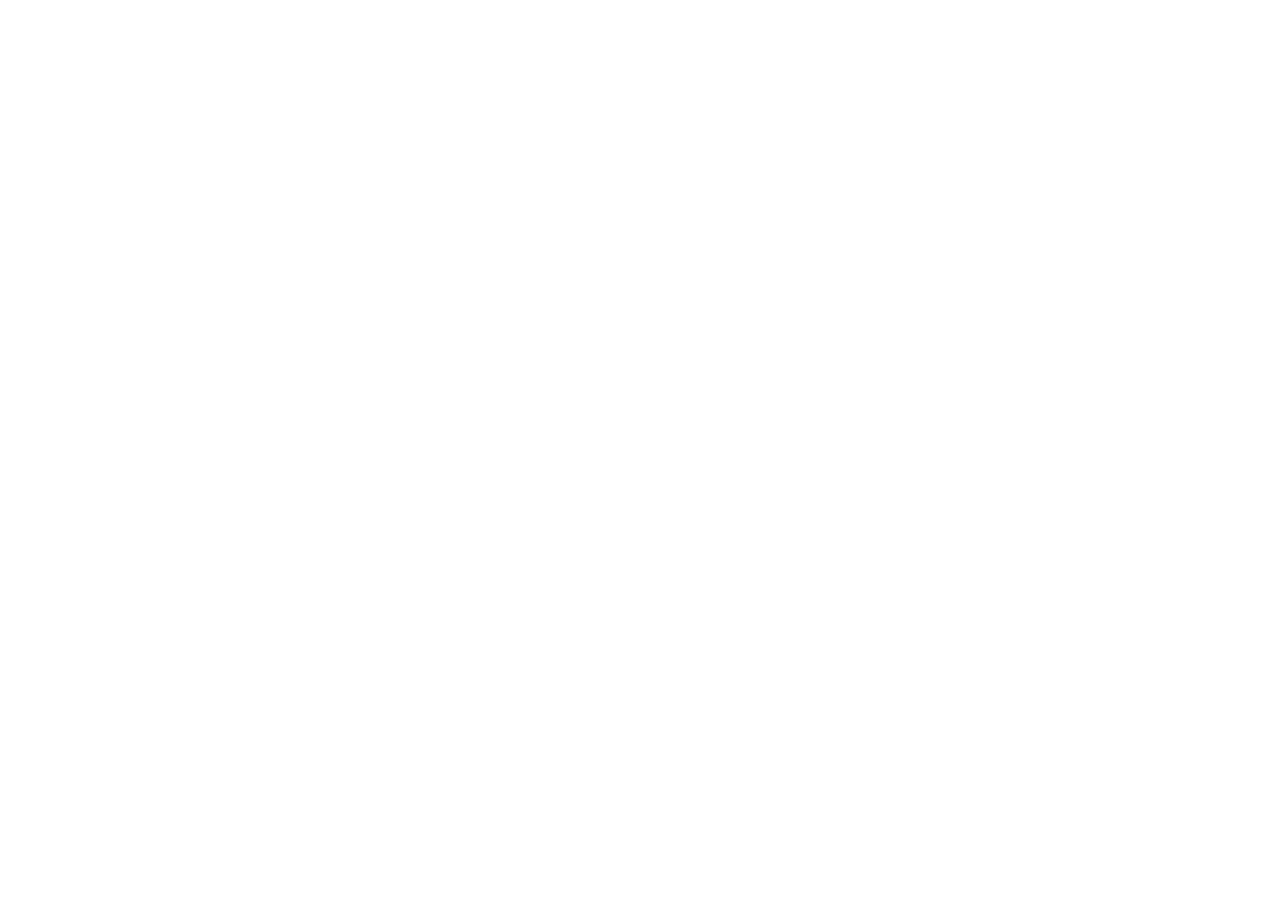
==== DataMatcher/dataMatcher.html @ b2eb9903 "Exchange sliders with input select." ====
<!DOCTYPE html>
<html lang="en">
<head>
    <title>DataMatcher</title>
    <meta charset="utf-8">
    <meta name="viewport" content="width=device-width, initial-scale=1">
    <script src="https://d3js.org/d3.v6.min.js"></script>
    <script src="dataMatcher.js"></script>
</head>
<body>
    <table id="output">
    </table>
</body>
</html>
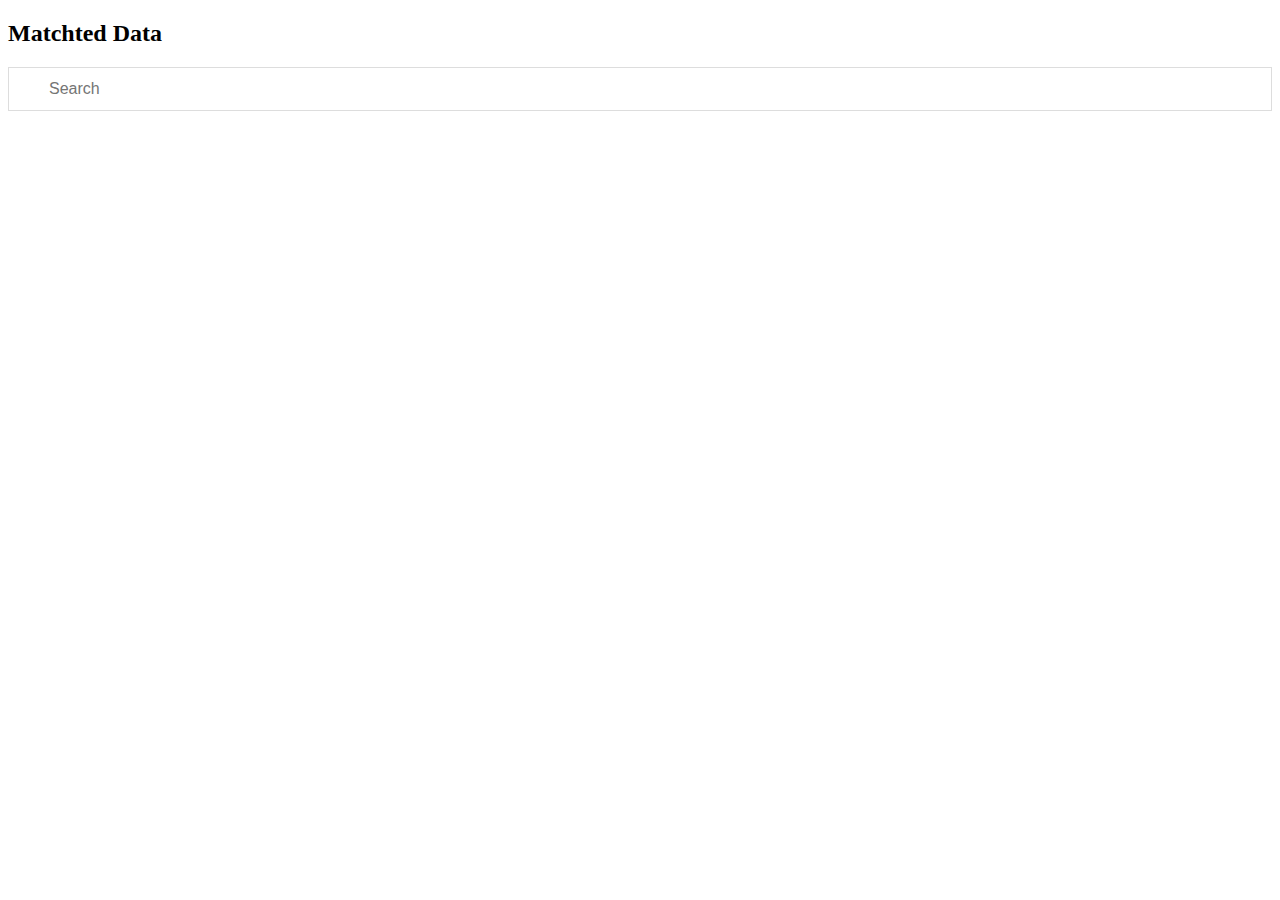
==== commit e4b685ab: "Improve dataMatcher and improve performance." ====
--- a/DataMatcher/dataMatcher.html
+++ b/DataMatcher/dataMatcher.html
@@ -5,10 +5,71 @@
     <meta charset="utf-8">
     <meta name="viewport" content="width=device-width, initial-scale=1">
     <script src="https://d3js.org/d3.v6.min.js"></script>
-    <script src="dataMatcher.js"></script>
+    <script src="dataMatcherV2.js"></script>
+    <style>
+        * {
+            box-sizing: border-box;
+        }
+
+        #myInput {
+            background-position: 10px 10px;
+            background-repeat: no-repeat;
+            width: 100%;
+            font-size: 16px;
+            padding: 12px 20px 12px 40px;
+            border: 1px solid #ddd;
+            margin-bottom: 12px;
+        }
+
+        #myTable {
+            border-collapse: collapse;
+            width: 100%;
+            border: 1px solid #ddd;
+            font-size: 18px;
+        }
+
+        #myTable th, #myTable td {
+            text-align: left;
+            padding: 12px;
+        }
+
+        #myTable tr {
+            border-bottom: 1px solid #ddd;
+        }
+
+        #myTable tr.header, #myTable tr:hover {
+            background-color: #f1f1f1;
+        }
+    </style>
 </head>
 <body>
-    <table id="output">
-    </table>
+
+<h2>Matchted Data</h2>
+
+<input type="text" id="myInput" onchange="myFunction()" placeholder="Search" title="Search">
+
+<table id="myTable"></table>
+
+<script>
+    function myFunction() {
+        let input, filter, table, tr, td, i, txtValue;
+        input = document.getElementById("myInput");
+        filter = input.value.toUpperCase();
+        table = document.getElementById("myTable");
+        tr = table.getElementsByTagName("tr");
+        for (i = 0; i < tr.length; i++) {
+            td = tr[i].getElementsByTagName("td")[0];
+            if (td) {
+                txtValue = td.textContent || td.innerText;
+                if (txtValue.toUpperCase().indexOf(filter) > -1) {
+                    tr[i].style.display = "";
+                } else {
+                    tr[i].style.display = "none";
+                }
+            }
+        }
+    }
+</script>
+
 </body>
-</html>+</html>
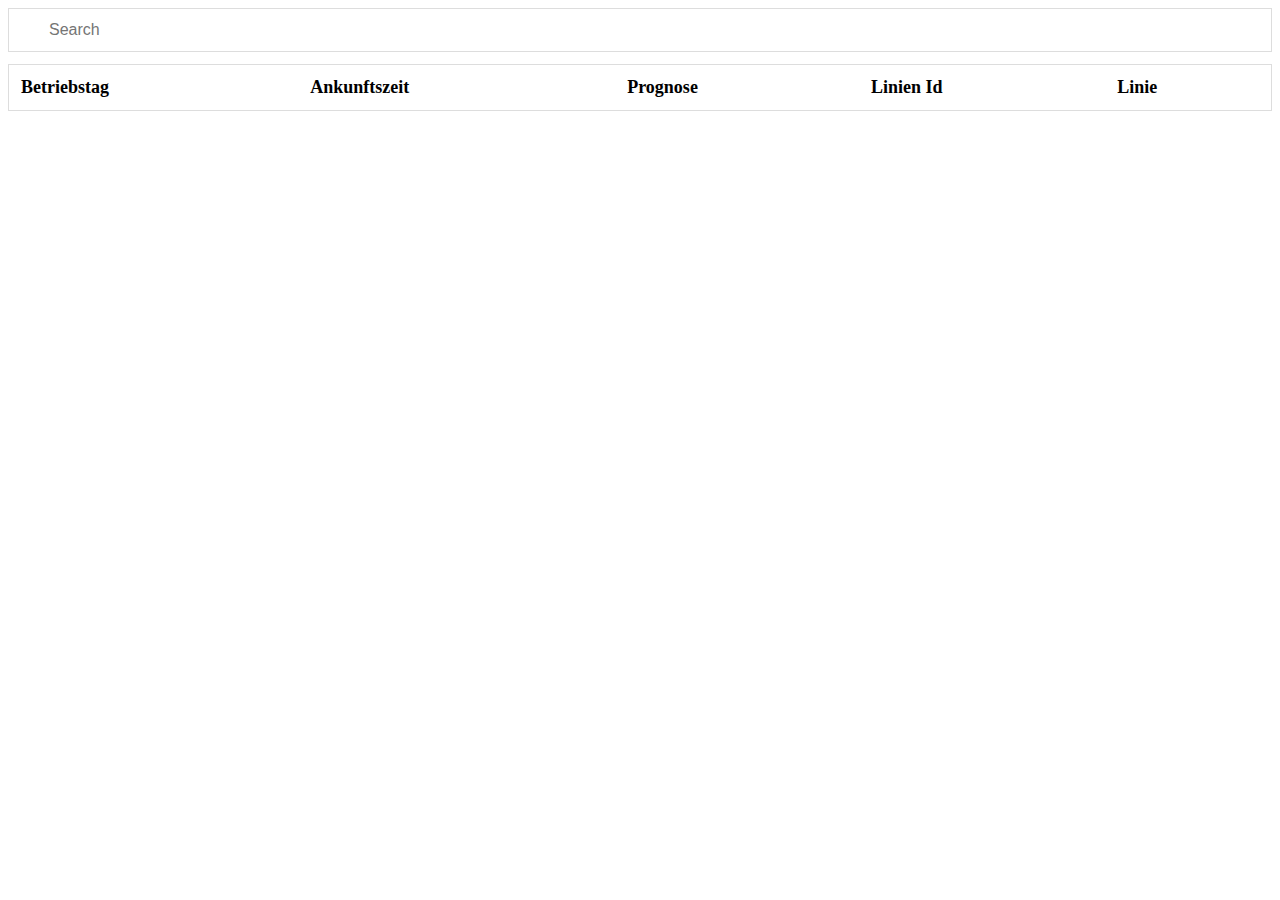
==== commit f799dba2: "Improve dataMatcher." ====
--- a/DataMatcher/dataMatcher.html
+++ b/DataMatcher/dataMatcher.html
@@ -4,72 +4,41 @@
     <title>DataMatcher</title>
     <meta charset="utf-8">
     <meta name="viewport" content="width=device-width, initial-scale=1">
+    <link rel="stylesheet" href="dataMatcher.css">
     <script src="https://d3js.org/d3.v6.min.js"></script>
     <script src="dataMatcherV2.js"></script>
-    <style>
-        * {
-            box-sizing: border-box;
-        }
-
-        #myInput {
-            background-position: 10px 10px;
-            background-repeat: no-repeat;
-            width: 100%;
-            font-size: 16px;
-            padding: 12px 20px 12px 40px;
-            border: 1px solid #ddd;
-            margin-bottom: 12px;
-        }
-
-        #myTable {
-            border-collapse: collapse;
-            width: 100%;
-            border: 1px solid #ddd;
-            font-size: 18px;
-        }
-
-        #myTable th, #myTable td {
-            text-align: left;
-            padding: 12px;
-        }
-
-        #myTable tr {
-            border-bottom: 1px solid #ddd;
-        }
-
-        #myTable tr.header, #myTable tr:hover {
-            background-color: #f1f1f1;
-        }
-    </style>
 </head>
 <body>
+    <input type="text" id="myInput" onchange="search()" placeholder="Search" title="Search">
+    <table id="myTable">
+        <tr>
+            <th>Betriebstag</th>
+            <th>Ankunftszeit</th>
+            <th>Prognose</th>
+            <th>Linien Id</th>
+            <th>Linie</th>
+        </tr>
+    </table>
 
-<h2>Matchted Data</h2>
-
-<input type="text" id="myInput" onchange="myFunction()" placeholder="Search" title="Search">
-
-<table id="myTable"></table>
-
-<script>
-    function myFunction() {
-        let input, filter, table, tr, td, i, txtValue;
-        input = document.getElementById("myInput");
-        filter = input.value.toUpperCase();
-        table = document.getElementById("myTable");
-        tr = table.getElementsByTagName("tr");
-        for (i = 0; i < tr.length; i++) {
-            td = tr[i].getElementsByTagName("td")[0];
-            if (td) {
-                txtValue = td.textContent || td.innerText;
-                if (txtValue.toUpperCase().indexOf(filter) > -1) {
-                    tr[i].style.display = "";
-                } else {
-                    tr[i].style.display = "none";
+    <script>
+        function search() {
+            let input, filter, table, tr, td, i, txtValue;
+            input = document.getElementById("myInput");
+            filter = input.value.toUpperCase();
+            table = document.getElementById("myTable");
+            tr = table.getElementsByTagName("tr");
+            for (i = 0; i < tr.length; i++) {
+                td = tr[i].getElementsByTagName("td")[0];
+                if (td) {
+                    txtValue = td.textContent || td.innerText;
+                    if (txtValue.toUpperCase().indexOf(filter) > -1) {
+                        tr[i].style.display = "";
+                    } else {
+                        tr[i].style.display = "none";
+                    }
                 }
             }
         }
-    }
-</script>
-
+    </script>
 </body>
 </html>
--- a/DataMatcher/dataMatcher.css
+++ b/DataMatcher/dataMatcher.css
@@ -0,0 +1,33 @@
+* {
+    box-sizing: border-box;
+}
+
+#myInput {
+    background-position: 10px 10px;
+    background-repeat: no-repeat;
+    width: 100%;
+    font-size: 16px;
+    padding: 12px 20px 12px 40px;
+    border: 1px solid #ddd;
+    margin-bottom: 12px;
+}
+
+#myTable {
+    border-collapse: collapse;
+    width: 100%;
+    border: 1px solid #ddd;
+    font-size: 18px;
+}
+
+#myTable th, #myTable td {
+    text-align: left;
+    padding: 12px;
+}
+
+#myTable tr {
+    border-bottom: 1px solid #ddd;
+}
+
+#myTable tr.header, #myTable tr:hover {
+    background-color: #f1f1f1;
+}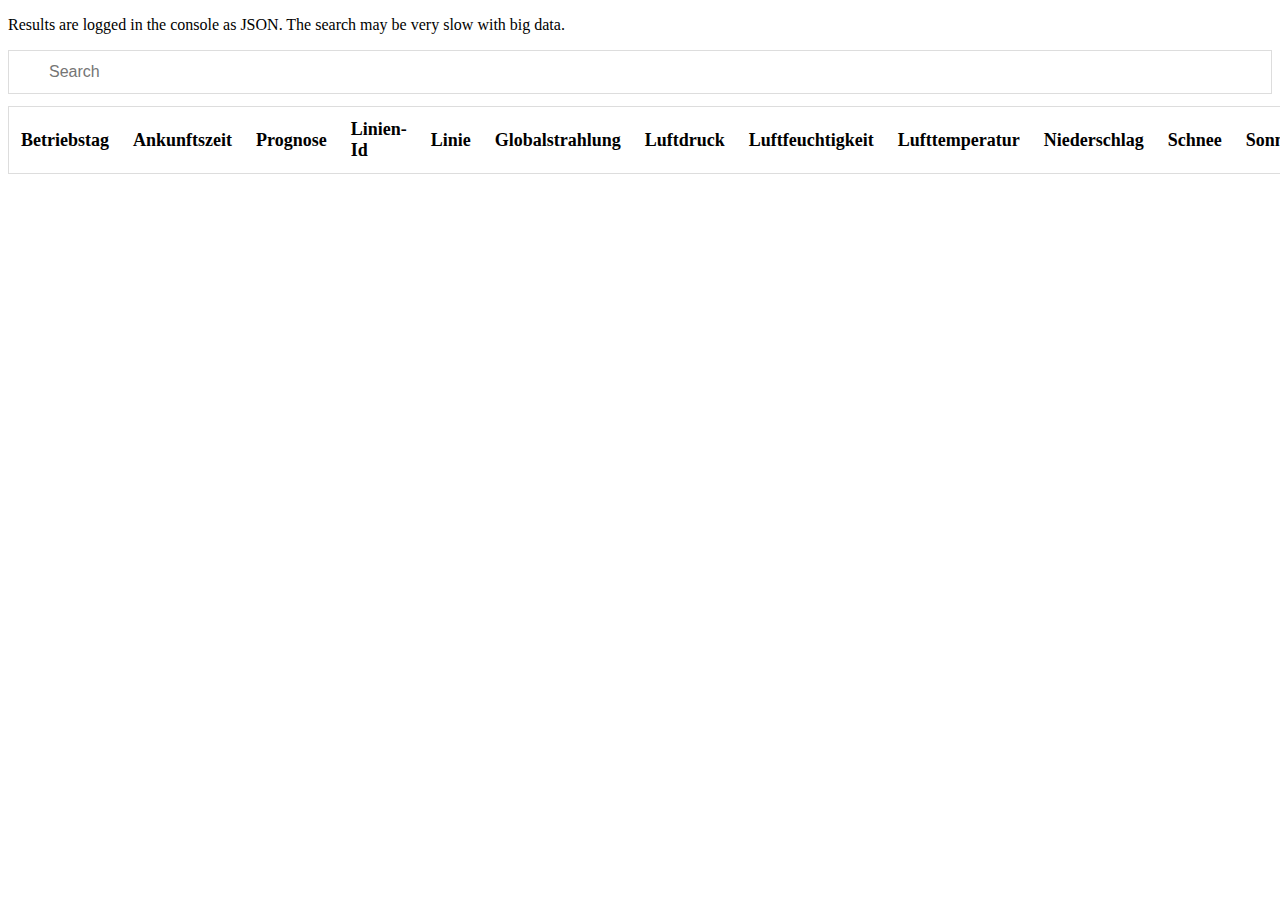
==== commit f73c16e6: "Improve dataMatcher." ====
--- a/DataMatcher/dataMatcher.html
+++ b/DataMatcher/dataMatcher.html
@@ -9,14 +9,22 @@
     <script src="dataMatcherV2.js"></script>
 </head>
 <body>
+    <p>Results are logged in the console as JSON. The search may be very slow with big data.</p>
     <input type="text" id="myInput" onchange="search()" placeholder="Search" title="Search">
     <table id="myTable">
         <tr>
             <th>Betriebstag</th>
             <th>Ankunftszeit</th>
             <th>Prognose</th>
-            <th>Linien Id</th>
+            <th>Linien-Id</th>
             <th>Linie</th>
+            <th>Globalstrahlung</th>
+            <th>Luftdruck</th>
+            <th>Luftfeuchtigkeit</th>
+            <th>Lufttemperatur</th>
+            <th>Niederschlag</th>
+            <th>Schnee</th>
+            <th>Sonnenschein</th>
         </tr>
     </table>
 
